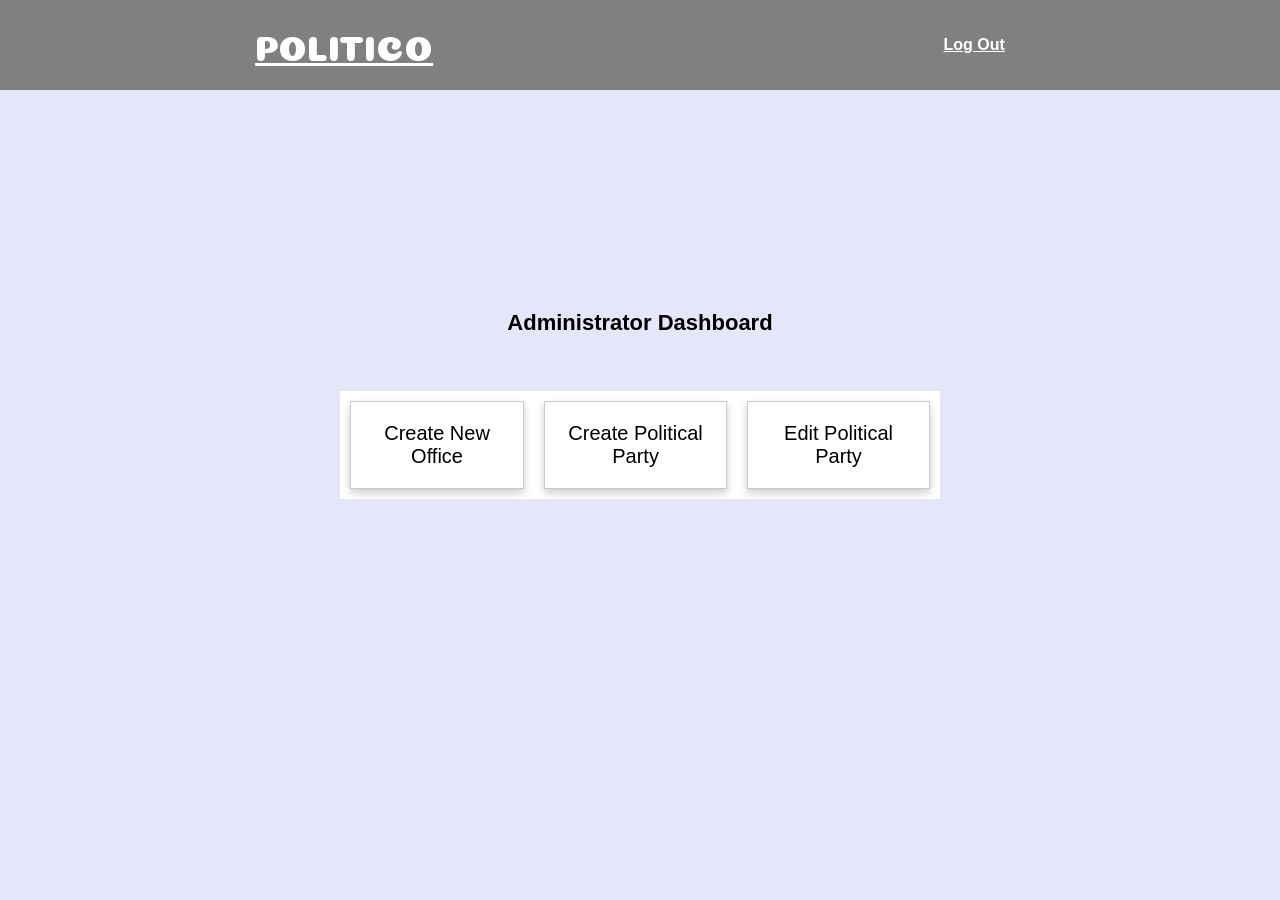
==== admindash.html @ 92d1c6a5 "[Finishes #163651945] git commit -m [Finishes" ====
<!DOCTYPE html>
<html lang="en">
  <head>
    <meta charset="UTF-8" />
    <meta name="viewport" content="width=device-width, initial-scale=1.0" />
    <meta http-equiv="X-UA-Compatible" content="ie=edge" />
    <title>Admin Dashboard</title>
    <link rel="stylesheet" href="./css/style.css" />
  </head>
  <body>
    <div class="wrapper">
      <div class="nav-bar">
        <div class="left-nav-bar">
          <a href="#">POLITICO</a>
        </div>
        <div class="right-nav-bar">
          <ul>
            <li><a href="index.html">Log Out</a></li>
          </ul>
        </div>
      </div>
    </div>

    <div class="containerdash">
      <h2>Administrator Dashboard</h2>
      <div class="gridcontainer">
        <div class="grid-item" onclick="reroute('createoffice.html')">
          Create New Office
        </div>
        <div class="grid-item" onclick="reroute('createparty.html')">
          Create Political Party
        </div>
        <div class="grid-item" onclick="reroute('viewparty.html')">
          Edit Political Party
        </div>
      </div>
    </div>
    <script>
      function reroute(page) {
        location.replace(page);
      }
    </script>
  </body>
</html>
---- css/style.css ----
@import url('https://fonts.googleapis.com/css?family=Coiny');
*{
    margin: 0;
    padding: 0;
    user-select: none;
}
body{
    background-color:lavender;
    font-family: sans-serif;
    list-style: none;
    text-decoration: none;

}
/* header{
    background-color: grey ;
    color: antiquewhite;
    padding-top: 30px;
    min-height: 50px;
    
} */
.container{
    width: 450px;
    margin: 70px auto;

}
.signup,
.login {
    width:50%;
    background-color:white;
    height: 70px;
    float: left;
    text-align: center;
    line-height: 60px;
    text-transform: uppercase;
    cursor: pointer;
    color:black;
    font-weight: bold;
}
.login-form,
.signup-form{
    background-color:white;
    box-sizing: border-box;
    padding:40px;
    clear: both;
    height: 450px;
    width: 100%;
}

.input{
    box-sizing: border-box;
    width: 100%;
    padding: 20px;
    margin-bottom: 25px;
    border:2px solid black;
    background:transparent;
    color:black;
    font-size: 14px;
    outline:none;
    transition: all 0.5s ease;

}
input:focus{
    border: 2px solid green;
}

.adminput{
    box-sizing: border-box;
    width: 100%;
    padding: 20px;
    margin-bottom: 25px;
    border:2px solid black;
    background:white;
    color:black;
    font-size: 14px;
    outline:none;
    transition: all 0.5s ease;
}
.adminput:focus{
    border:2px solid green;
}
.button{
    width: 100%;
    background-color:green;
    height: 60px;
    line-height: 60px;
    text-align: center;
    font-weight: bold;
    color: white;
    letter-spacing: 1px;
    cursor: pointer;
    margin-bottom: 30px;
    border-radius: 20px;
}
span a{
    text-decoration: none;
    color: blue;
}
.wrapper{
    width: 100%
}
.bugger{
    display: none;
}
.nav-bar{
    width: 100%;
    height: 70px;
    padding: 10px;
    display: flex;
    justify-content: space-around;
    align-items: center;
    position: relative;
    background-color: grey;
}
.nav-bar .left-nav-bar a{
font-family: 'Coiny', cursive;
font-size: 35px;
color:white;
}
.nav-bar .right-nav-bar ul li{
display: inline;
width: 120px;
text-align: center;
}
.nav-bar .right-nav-bar ul a{
    color: white;
    font-size: 16px;
    font-weight: bold;
    float: right;
    display: inline;
    padding: 0 40px 0 20px;
    transition: all 0.5s ease;


}
.nav-bar a:hover {
    background-color:lightseagreen;
    color: black;
  
}

.btnedit{
background-color:green;
  border: none;
  color: white;
  padding: 15px 32px;
  text-align: center;
  text-decoration: none;
  display: inline-block;
  font-size: 14px;
  height: 50px;
  border-radius: 10px;
  font-weight: bold;


}
.btndelete{
    background-color: red;
    border:none;
    color:white;
    padding: 15px 32px;
    text-align: center;
    text-decoration: none;
    display: inline-block;
    font-size: 14px;
    height: 50px;
    border-radius: 10px;
    font-weight: bold;
}
/* Added table */
table{
    font-family: sans-serif;
    width: 1200px;
    border-collapse: collapse;
    background-color: antiquewhite;
    align:center;
    padding:10px;
    margin-left: auto;
    margin-right: auto;
    margin-top: 60px;

    
}
td, th {
    border: 1px solid black;
    text-align: left;
    padding: 10px;
}
tr:nth-child(even){
    background-color: darkgrey; 
}
h2{
    margin: 0;
    padding: 20px 0 20px;
    text-align: center;
    font-size: 22px;
}
.voteform{
    width: 100%;
    height: 480px;
    background: white;
    color: black;
    top: 50%;
    left: 50%;
    box-sizing: border-box;
    padding: 40px;
    font-size: 16px;
    font-weight: bold;
 
}

.gridcontainer{
  display: grid;
  grid-template-columns: auto auto auto;
  background-color: white;
  padding: 10px;
  grid-column-gap: 20px;
  grid-row-gap: 50px;
}
.grid-item {
  background-color: rgba(255, 255, 255, 0.8);
  border: 1px solid rgba(0, 0, 0, 0.8);
  padding: 20px;
  font-size: 30px;
  text-align: center;
  box-shadow: 0 4px 8px 0 rgba(0, 0, 0, 0.2);
  border: 1px solid rgba(0, 0, 0, 0.212);
  padding: 20px;
  font-size: 20px;
  font-weight: lighter;
  text-align: center;
}
.containerdash{
        width: 600px;
        margin: 200px auto;
}
.containerdash h2{
    margin: 35px 0;
}

/* .content{
    position:absolute;
    width: 40%;
    top:30%;
    left:50%;
    height:18em;
    transform:translateX(-50%) translateY(-50%);
    color:#0E103D;
} */
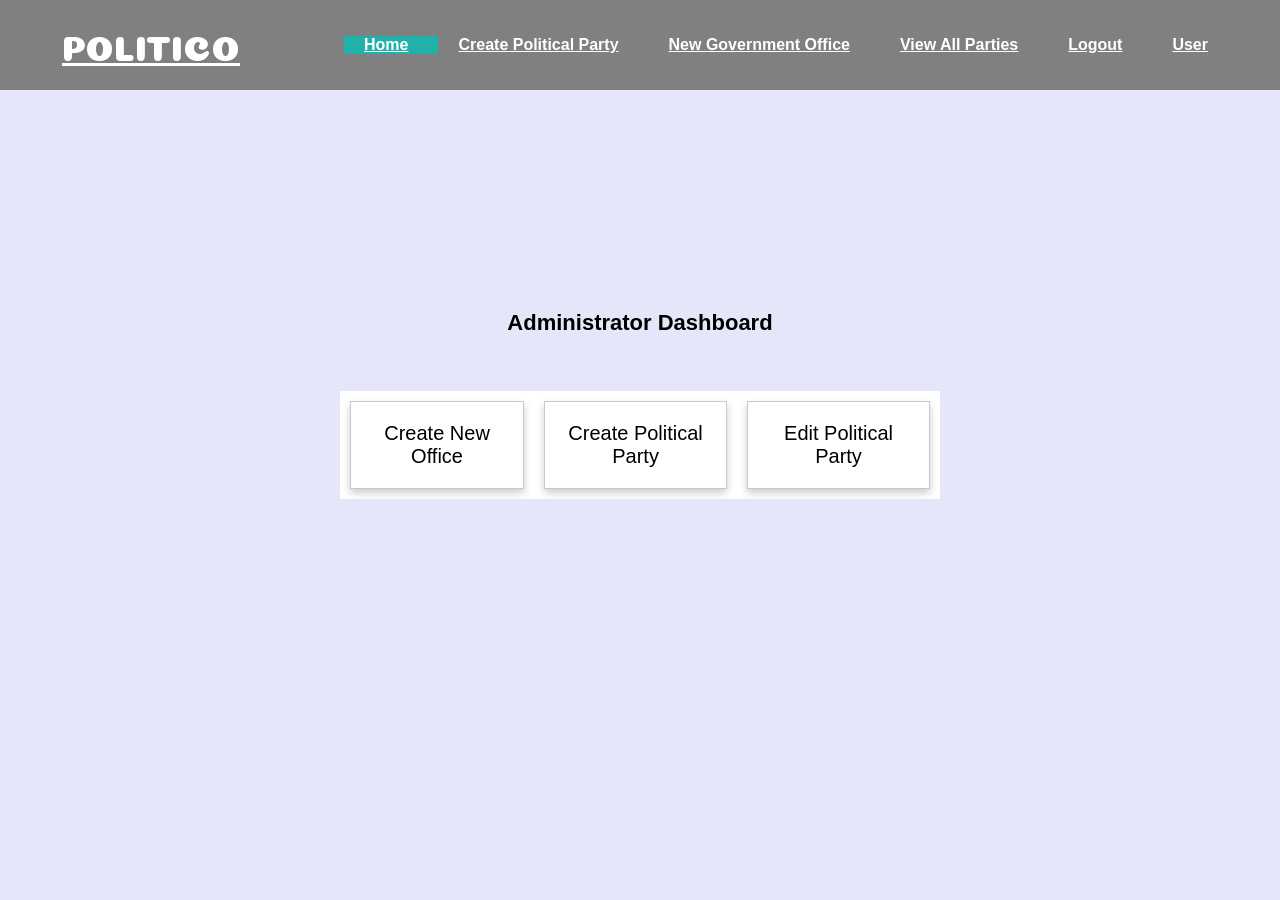
==== commit 475abdcd: "[bg #163662465]Edited the nav bar across all UI elements to improve on workflow and user experience" ====
--- a/admindash.html
+++ b/admindash.html
@@ -15,7 +15,12 @@
         </div>
         <div class="right-nav-bar">
           <ul>
-            <li><a href="index.html">Log Out</a></li>
+            <li><a href="profile.html">User</a></li>
+            <li><a href="index.html">Logout</a></li>
+            <li><a href="viewparty.html">View All Parties</a></li>
+            <li><a href="createoffice.html">New Government Office</a></li>
+            <li><a href="createparty.html">Create Political Party</a></li>
+            <li><a href="admindash.html" class="active">Home</a></li>
           </ul>
         </div>
       </div>
--- a/css/style.css
+++ b/css/style.css
@@ -1,15 +1,14 @@
-@import url('https://fonts.googleapis.com/css?family=Coiny');
-*{
-    margin: 0;
-    padding: 0;
-    user-select: none;
-}
-body{
-    background-color:lavender;
-    font-family: sans-serif;
-    list-style: none;
-    text-decoration: none;
-
+@import url("https://fonts.googleapis.com/css?family=Coiny");
+* {
+  margin: 0;
+  padding: 0;
+  user-select: none;
+}
+body {
+  background-color: lavender;
+  font-family: sans-serif;
+  list-style: none;
+  text-decoration: none;
 }
 /* header{
     background-color: grey ;
@@ -18,128 +17,128 @@
     min-height: 50px;
     
 } */
-.container{
-    width: 450px;
-    margin: 70px auto;
-
+.container {
+  width: 450px;
+  margin: 70px auto;
 }
 .signup,
 .login {
-    width:50%;
-    background-color:white;
-    height: 70px;
-    float: left;
-    text-align: center;
-    line-height: 60px;
-    text-transform: uppercase;
-    cursor: pointer;
-    color:black;
-    font-weight: bold;
+  width: 50%;
+  background-color: white;
+  height: 70px;
+  float: left;
+  text-align: center;
+  line-height: 60px;
+  text-transform: uppercase;
+  cursor: pointer;
+  color: black;
+  font-weight: bold;
 }
 .login-form,
-.signup-form{
-    background-color:white;
-    box-sizing: border-box;
-    padding:40px;
-    clear: both;
-    height: 450px;
-    width: 100%;
-}
-
-.input{
-    box-sizing: border-box;
-    width: 100%;
-    padding: 20px;
-    margin-bottom: 25px;
-    border:2px solid black;
-    background:transparent;
-    color:black;
-    font-size: 14px;
-    outline:none;
-    transition: all 0.5s ease;
-
-}
-input:focus{
-    border: 2px solid green;
-}
-
-.adminput{
-    box-sizing: border-box;
-    width: 100%;
-    padding: 20px;
-    margin-bottom: 25px;
-    border:2px solid black;
-    background:white;
-    color:black;
-    font-size: 14px;
-    outline:none;
-    transition: all 0.5s ease;
-}
-.adminput:focus{
-    border:2px solid green;
-}
-.button{
-    width: 100%;
-    background-color:green;
-    height: 60px;
-    line-height: 60px;
-    text-align: center;
-    font-weight: bold;
-    color: white;
-    letter-spacing: 1px;
-    cursor: pointer;
-    margin-bottom: 30px;
-    border-radius: 20px;
-}
-span a{
-    text-decoration: none;
-    color: blue;
-}
-.wrapper{
-    width: 100%
-}
-.bugger{
-    display: none;
-}
-.nav-bar{
-    width: 100%;
-    height: 70px;
-    padding: 10px;
-    display: flex;
-    justify-content: space-around;
-    align-items: center;
-    position: relative;
-    background-color: grey;
-}
-.nav-bar .left-nav-bar a{
-font-family: 'Coiny', cursive;
-font-size: 35px;
-color:white;
-}
-.nav-bar .right-nav-bar ul li{
-display: inline;
-width: 120px;
-text-align: center;
-}
-.nav-bar .right-nav-bar ul a{
-    color: white;
-    font-size: 16px;
-    font-weight: bold;
-    float: right;
-    display: inline;
-    padding: 0 40px 0 20px;
-    transition: all 0.5s ease;
-
-
-}
+.signup-form {
+  background-color: white;
+  box-sizing: border-box;
+  padding: 40px;
+  clear: both;
+  height: 450px;
+  width: 100%;
+}
+
+.input {
+  box-sizing: border-box;
+  width: 100%;
+  padding: 20px;
+  margin-bottom: 25px;
+  border: 2px solid black;
+  background: transparent;
+  color: black;
+  font-size: 14px;
+  outline: none;
+  transition: all 0.5s ease;
+}
+input:focus {
+  border: 2px solid green;
+}
+
+.adminput {
+  box-sizing: border-box;
+  width: 100%;
+  padding: 20px;
+  margin-bottom: 25px;
+  border: 2px solid black;
+  background: white;
+  color: black;
+  font-size: 14px;
+  outline: none;
+  transition: all 0.5s ease;
+}
+.adminput:focus {
+  border: 2px solid green;
+}
+.button {
+  width: 100%;
+  background-color: green;
+  height: 60px;
+  line-height: 60px;
+  text-align: center;
+  font-weight: bold;
+  color: white;
+  letter-spacing: 1px;
+  cursor: pointer;
+  margin-bottom: 30px;
+  border-radius: 20px;
+}
+.button :hover {
+  background-color: darkcyan;
+  color: black;
+}
+span a {
+  text-decoration: none;
+  color: blue;
+}
+.wrapper {
+  width: 100%;
+}
+.bugger {
+  display: none;
+}
+.nav-bar {
+  width: 100%;
+  height: 70px;
+  padding: 10px;
+  display: flex;
+  justify-content: space-around;
+  align-items: center;
+  position: relative;
+  background-color: grey;
+}
+.nav-bar .left-nav-bar a {
+  font-family: "Coiny", cursive;
+  font-size: 35px;
+  color: white;
+}
+.nav-bar .right-nav-bar ul li {
+  display: inline;
+  width: 120px;
+  text-align: center;
+}
+.nav-bar .right-nav-bar ul a {
+  color: white;
+  font-size: 16px;
+  font-weight: bold;
+  float: right;
+  display: inline;
+  padding: 0 30px 0 20px;
+  transition: all 0.5s ease;
+}
+.active,
 .nav-bar a:hover {
-    background-color:lightseagreen;
-    color: black;
-  
-}
-
-.btnedit{
-background-color:green;
+  background-color: lightseagreen;
+  color: black;
+}
+
+.btnedit {
+  background-color: green;
   border: none;
   color: white;
   padding: 15px 32px;
@@ -150,65 +149,62 @@
   height: 50px;
   border-radius: 10px;
   font-weight: bold;
-
-
-}
-.btndelete{
-    background-color: red;
-    border:none;
-    color:white;
-    padding: 15px 32px;
-    text-align: center;
-    text-decoration: none;
-    display: inline-block;
-    font-size: 14px;
-    height: 50px;
-    border-radius: 10px;
-    font-weight: bold;
+}
+.btndelete {
+  background-color: red;
+  border: none;
+  color: white;
+  padding: 15px 32px;
+  text-align: center;
+  text-decoration: none;
+  display: inline-block;
+  font-size: 14px;
+  height: 50px;
+  border-radius: 10px;
+  font-weight: bold;
 }
 /* Added table */
-table{
-    font-family: sans-serif;
-    width: 1200px;
-    border-collapse: collapse;
-    background-color: antiquewhite;
-    align:center;
-    padding:10px;
-    margin-left: auto;
-    margin-right: auto;
-    margin-top: 60px;
-
-    
-}
-td, th {
-    border: 1px solid black;
-    text-align: left;
-    padding: 10px;
-}
-tr:nth-child(even){
-    background-color: darkgrey; 
-}
-h2{
-    margin: 0;
-    padding: 20px 0 20px;
-    text-align: center;
-    font-size: 22px;
-}
-.voteform{
-    width: 100%;
-    height: 480px;
-    background: white;
-    color: black;
-    top: 50%;
-    left: 50%;
-    box-sizing: border-box;
-    padding: 40px;
-    font-size: 16px;
-    font-weight: bold;
- 
-}
-
-.gridcontainer{
+table {
+  font-family: sans-serif;
+  width: 1200px;
+  border-collapse: collapse;
+  background-color: antiquewhite;
+  align: center;
+  padding: 10px;
+  margin-left: auto;
+  margin-right: auto;
+  margin-top: 60px;
+}
+td,
+th {
+  border: 1px solid black;
+  text-align: left;
+  padding: 10px;
+}
+tr:nth-child(even) {
+  background-color: darkgrey;
+}
+h2 {
+  margin: 0;
+  padding: 20px 0 20px;
+  text-align: center;
+  font-size: 22px;
+}
+.voteform {
+  width: 100%;
+  height: 480px;
+  background: white;
+  color: black;
+  top: 50%;
+  left: 50%;
+  box-sizing: border-box;
+  padding: 40px;
+  font-size: 16px;
+  font-weight: bold;
+  border-radius: 5px;
+}
+
+.gridcontainer {
   display: grid;
   grid-template-columns: auto auto auto;
   background-color: white;
@@ -229,12 +225,12 @@
   font-weight: lighter;
   text-align: center;
 }
-.containerdash{
-        width: 600px;
-        margin: 200px auto;
-}
-.containerdash h2{
-    margin: 35px 0;
+.containerdash {
+  width: 600px;
+  margin: 200px auto;
+}
+.containerdash h2 {
+  margin: 35px 0;
 }
 
 /* .content{
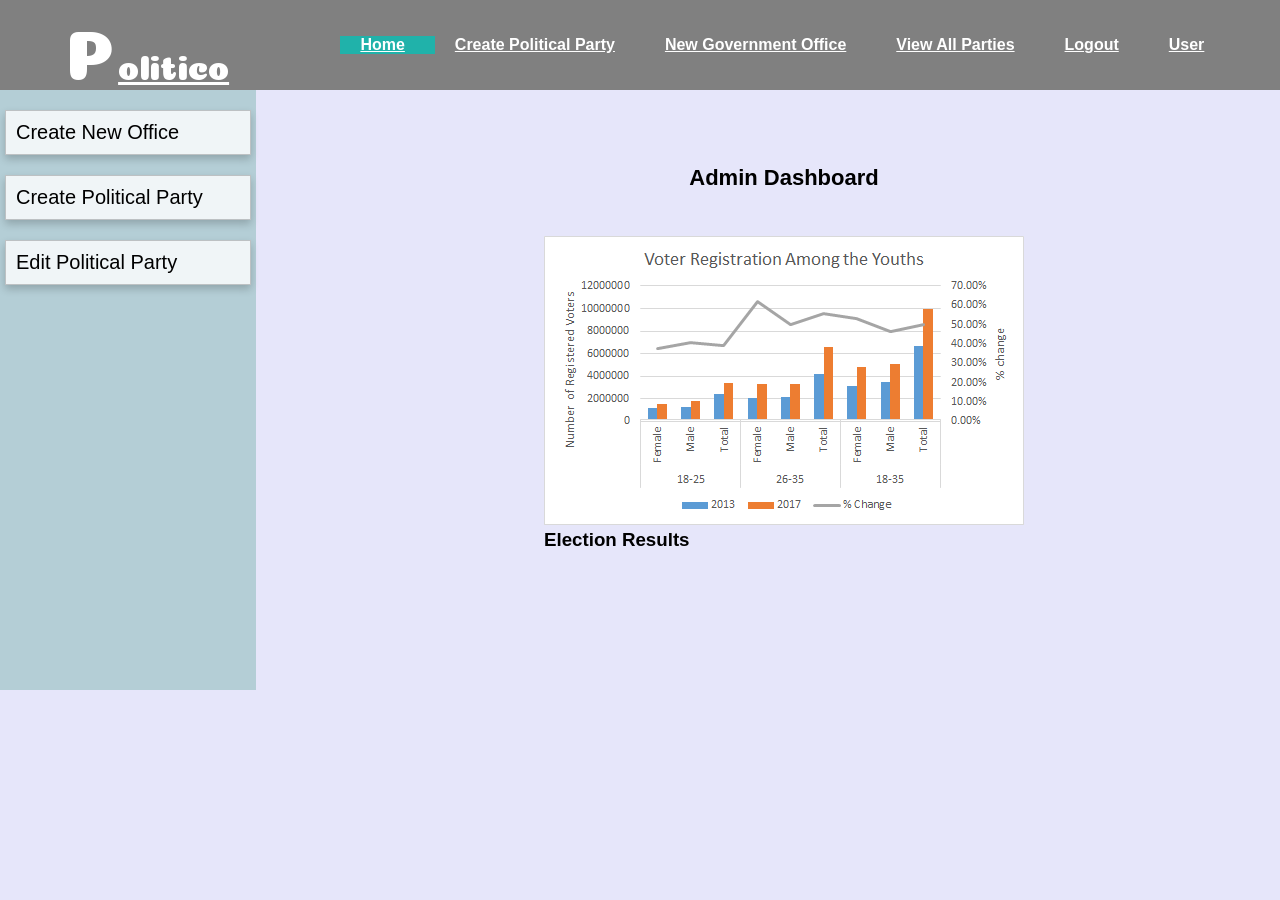
==== commit 53f32119: "[Finishes #163674438] Finishes with improving the flow of pages and separating the log in and sign-u" ====
--- a/admindash.html
+++ b/admindash.html
@@ -11,7 +11,8 @@
     <div class="wrapper">
       <div class="nav-bar">
         <div class="left-nav-bar">
-          <a href="#">POLITICO</a>
+          <a class="link" href="index.html">P</a>
+          <a class="link" href="index.html">olitico</a>
         </div>
         <div class="right-nav-bar">
           <ul>
@@ -27,9 +28,8 @@
     </div>
 
     <div class="containerdash">
-      <h2>Administrator Dashboard</h2>
-      <div class="gridcontainer">
-        <div class="grid-item" onclick="reroute('createoffice.html')">
+      <div class="side-bar">
+        <div class="grid-item" onclick="reroute('createparty.html')">
           Create New Office
         </div>
         <div class="grid-item" onclick="reroute('createparty.html')">
@@ -39,6 +39,11 @@
           Edit Political Party
         </div>
       </div>
+      <div class="content">
+        <h2>Admin Dashboard</h2>
+        <img src="./Images/graph.png" alt="Graph" />
+        <h3>Election Results</h3>
+      </div>
     </div>
     <script>
       function reroute(page) {
--- a/css/style.css
+++ b/css/style.css
@@ -10,13 +10,6 @@
   list-style: none;
   text-decoration: none;
 }
-/* header{
-    background-color: grey ;
-    color: antiquewhite;
-    padding-top: 30px;
-    min-height: 50px;
-    
-} */
 .container {
   width: 450px;
   margin: 70px auto;
@@ -88,7 +81,7 @@
   margin-bottom: 30px;
   border-radius: 20px;
 }
-.button :hover {
+.button:hover {
   background-color: darkcyan;
   color: black;
 }
@@ -114,8 +107,16 @@
 }
 .nav-bar .left-nav-bar a {
   font-family: "Coiny", cursive;
+  color: white;
+}
+.link:first-child {
+  text-decoration: none;
+  font-size: 70px;
+}
+
+.link:nth-child(2) {
+  align-self: center;
   font-size: 35px;
-  color: white;
 }
 .nav-bar .right-nav-bar ul li {
   display: inline;
@@ -163,7 +164,6 @@
   border-radius: 10px;
   font-weight: bold;
 }
-/* Added table */
 table {
   font-family: sans-serif;
   width: 1200px;
@@ -186,7 +186,7 @@
 }
 h2 {
   margin: 0;
-  padding: 20px 0 20px;
+  padding: 10px 0 10px;
   text-align: center;
   font-size: 22px;
 }
@@ -215,30 +215,31 @@
 .grid-item {
   background-color: rgba(255, 255, 255, 0.8);
   border: 1px solid rgba(0, 0, 0, 0.8);
-  padding: 20px;
-  font-size: 30px;
-  text-align: center;
+  padding: 10px;
+  font-size: 20px;
+  text-align: left;
   box-shadow: 0 4px 8px 0 rgba(0, 0, 0, 0.2);
   border: 1px solid rgba(0, 0, 0, 0.212);
-  padding: 20px;
-  font-size: 20px;
   font-weight: lighter;
-  text-align: center;
+  margin-top: 20px;
+  margin-left: 5px;
+  margin-right: 5px;
 }
 .containerdash {
-  width: 600px;
-  margin: 200px auto;
+  width: 80%;
+  height: 80%;
 }
 .containerdash h2 {
   margin: 35px 0;
 }
 
-/* .content{
-    position:absolute;
-    width: 40%;
-    top:30%;
-    left:50%;
-    height:18em;
-    transform:translateX(-50%) translateY(-50%);
-    color:#0E103D;
-} */
+.side-bar {
+  float: left;
+  height: 600px;
+  width: 25%;
+  background: #b4ced6;
+}
+.content {
+  float: right;
+  margin-top: 30px;
+}
